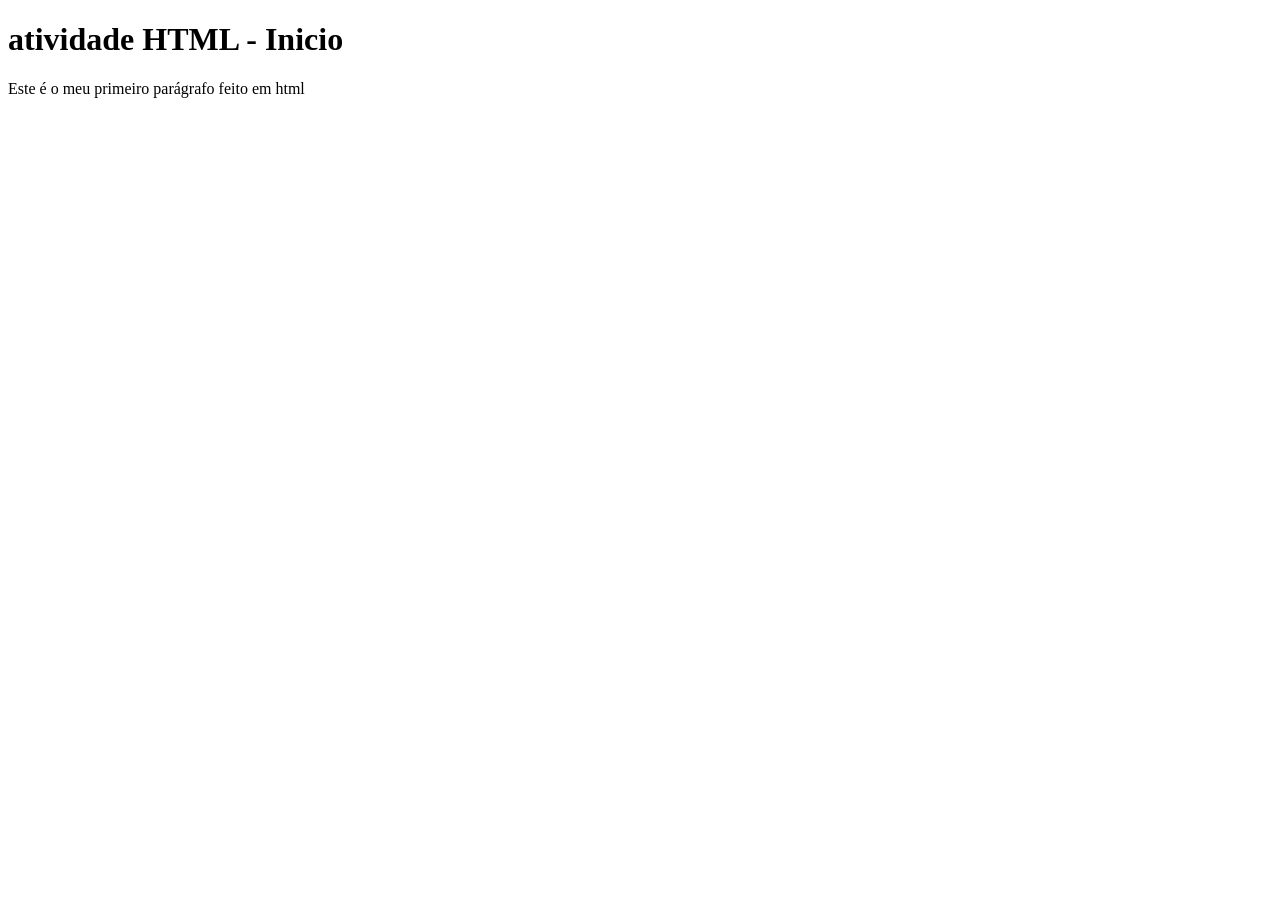
==== html01/index.html @ 46a58551 "Create index.html versão 01 do aprendizado HTML" ====
<!DOCTYPE html>
<html lang="pt-br">
<head>
    <meta charset="UTF-8">
    <meta name="viewport" content="width=device-width, initial-scale=1.0">
    <title>Atividade HTML 01</title>
</head>
<body>
    <h1>atividade HTML - Inicio</h1>
    <p>Este é o meu primeiro parágrafo feito em html</p>
</body>
</html>
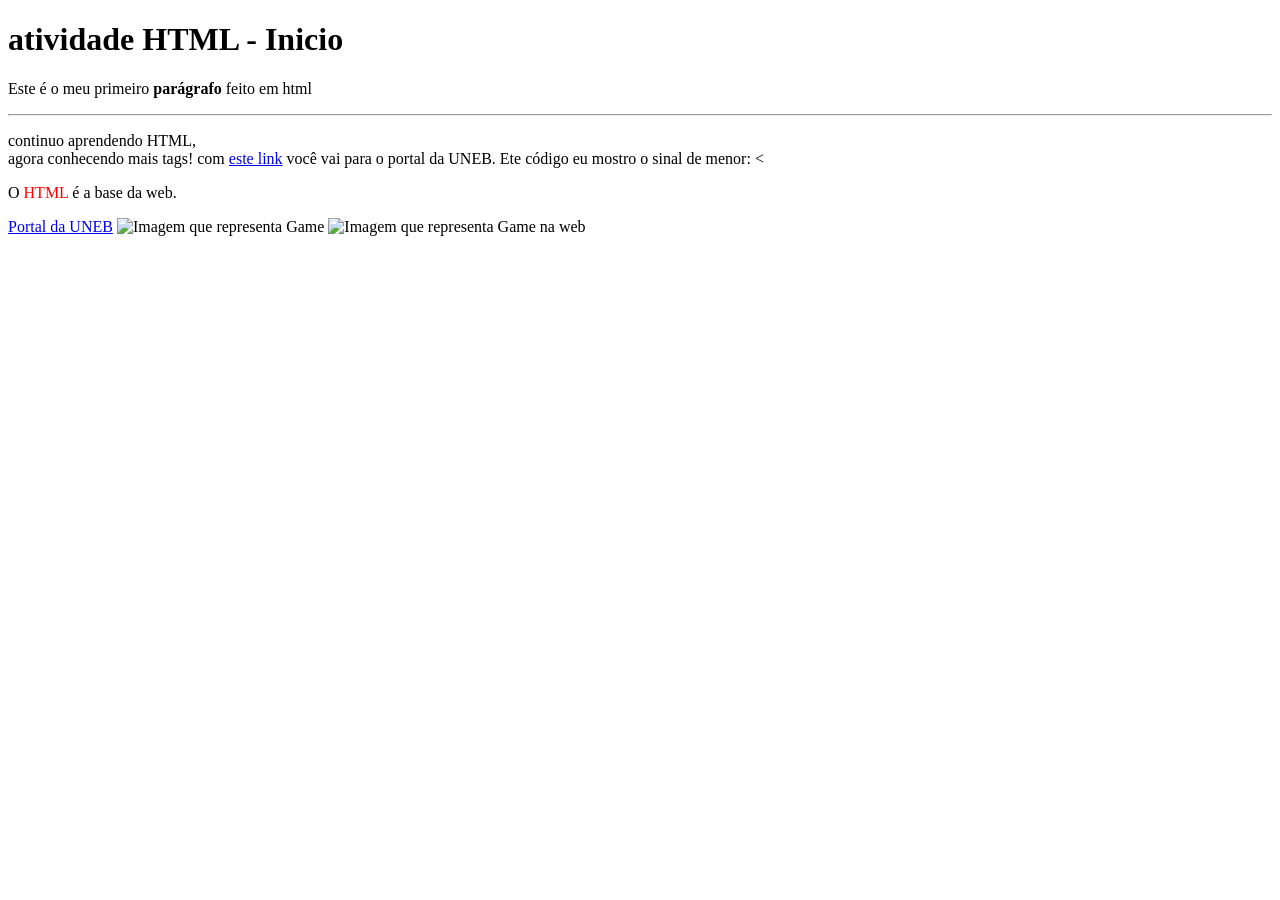
==== commit a0955b7c: "Módulo 02 Módulo 02" ====
--- a/html01/index.html
+++ b/html01/index.html
@@ -1,12 +1,24 @@
 <!DOCTYPE html>
-<html lang="pt-br">
+<html lang="pt-BR">
 <head>
     <meta charset="UTF-8">
-    <meta name="viewport" content="width=device-width, initial-scale=1.0">
+    <meta name="viewport" 
+    content="width=device-width, 
+    initial-scale=1.0">
     <title>Atividade HTML 01</title>
 </head>
 <body>
     <h1>atividade HTML - Inicio</h1>
-    <p>Este é o meu primeiro parágrafo feito em html</p>
+    <div>
+       <p>Este é o meu primeiro <strong>parágrafo</strong> feito em html</p>
+       <hr>
+       <p>continuo  aprendendo HTML, <br> agora conhecendo mais tags! com  <a 
+       href="https://portal.uneb.br/" target="_blank"">este link</a> você vai para o portal da UNEB. Ete código eu mostro o sinal de menor: &lt;</p>
+       <p>O <span style="color: red;">HTML</span> é a base da web.</p>
+    </div>
+    <a href="https://portal.uneb.br/" target="_blank"">Portal da UNEB</a>
+
+    <img src="assets/game.jpeg" alt="Imagem que representa Game">
+    <img src="https://blogger.googleusercontent.com/img/b/R29vZ2xl/AVvXsEhDpt0ohrIeLR_LliYLvAFvlsbpIwdNfK23aEyiLITq4RUgKebdUQSfc5lOQMonM4Xkrq_AooXUOhSXpVeqwKiXdjXLKG_xYByF4bRNi2NprS48WkZCJL4poHygzM9K0AUdSz6RvrOXkmsyIoBcGkVF5jcYl32mO4pnFShrK5E5bHBQc5WHSQSWc0XFwA/s1920/GQ_Best_Video_Games_of_All_Time.jpg" alt="Imagem que representa Game na web">
 </body>
 </html>
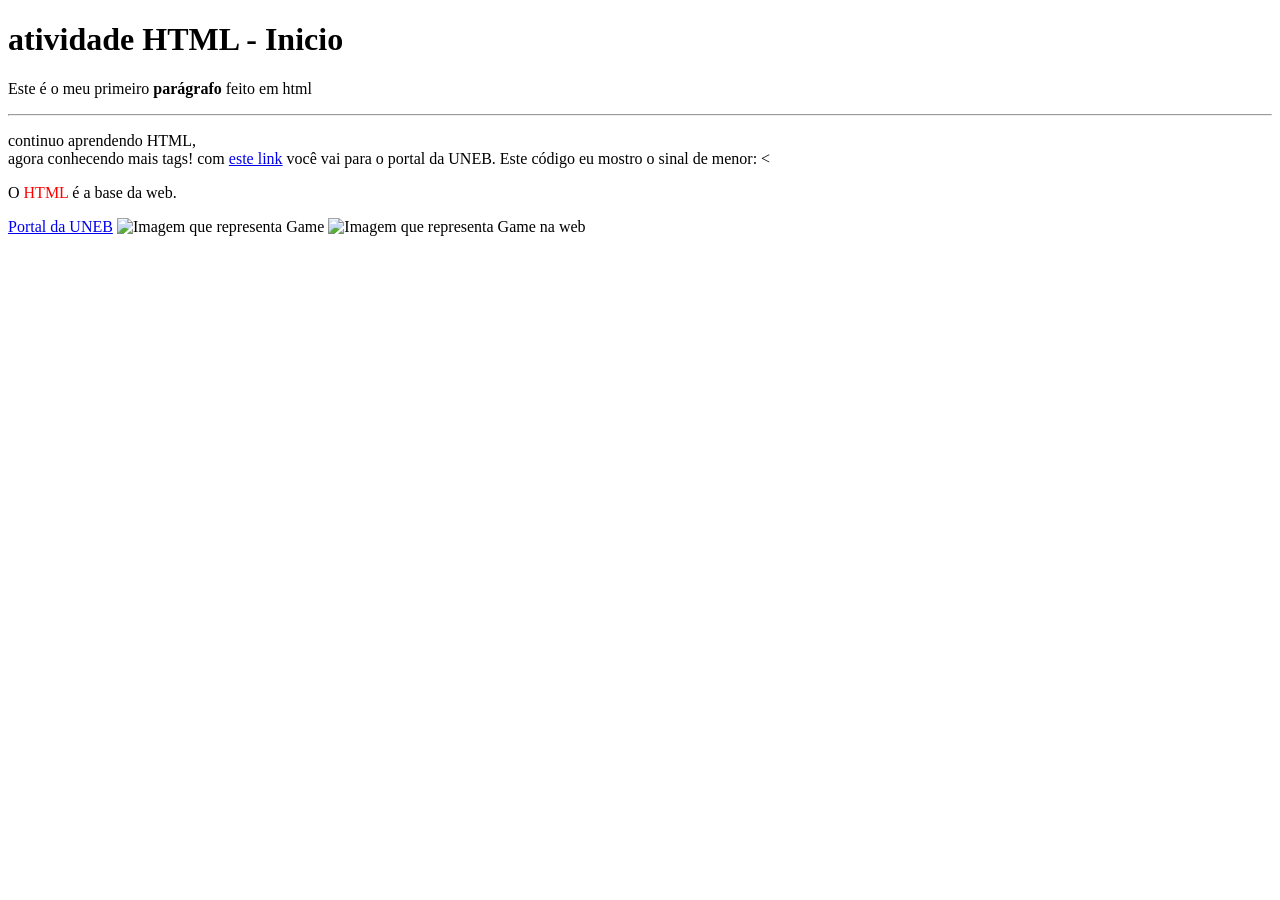
==== commit 1c0947a4: "HTML02" ====
--- a/html01/index.html
+++ b/html01/index.html
@@ -13,7 +13,7 @@
        <p>Este é o meu primeiro <strong>parágrafo</strong> feito em html</p>
        <hr>
        <p>continuo  aprendendo HTML, <br> agora conhecendo mais tags! com  <a 
-       href="https://portal.uneb.br/" target="_blank"">este link</a> você vai para o portal da UNEB. Ete código eu mostro o sinal de menor: &lt;</p>
+       href="https://portal.uneb.br/" target="_blank"">este link</a> você vai para o portal da UNEB. Este código eu mostro o sinal de menor: &lt;</p>
        <p>O <span style="color: red;">HTML</span> é a base da web.</p>
     </div>
     <a href="https://portal.uneb.br/" target="_blank"">Portal da UNEB</a>
